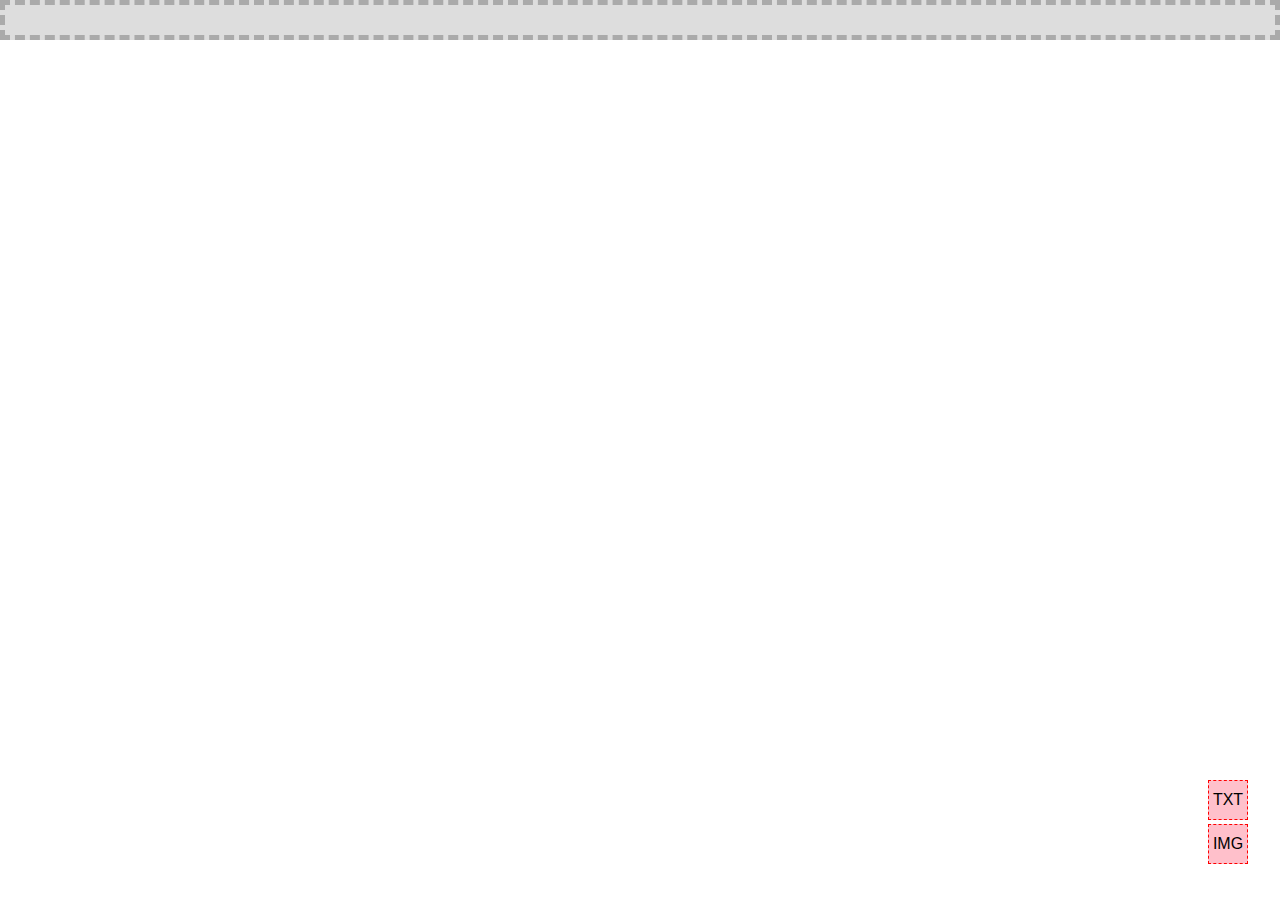
==== blokkendoos/index.html @ 5aa9a003 "Flying!" ====
<!-- Responsive Sandboxie index file
	 Created by Robert Spier
-->

<!DOCTYPE html>

<html>
	<head>
		<meta name="viewport" content="width=device-width">
		<meta name="description" content="Responsive Sandboxie is a cmd-based tool to automatically view your responsive breakpoints in a browser. This way you can easily check if your page has the desired look and view on other viewports">
		<meta name="author" content="Robert Spier">
		<link rel="stylesheet" href="./styles/style.css">
	</head>

	<body>
		<main>
			<section class="drag-target"></section>
		</main>
		<section id="menu">
			<article draggable="true" class="tekst">
				<span class="preview">TXT</span>
				<h1>Testing something...</h1>
				<h3>And another thing...</h3>
				<p>Lorem Ipsum is simply dummy text of the printing and typesetting industry. Lorem Ipsum has been the industry's standard dummy text ever since the 1500s, when an unknown printer took a galley of type and scrambled it to make a type specimen book. It has survived not only five centuries, but also the leap into electronic typesetting.</p>
				<button>Remove me!</button>
			</article>
			<article draggable="true" class="image">
				<span class="preview">IMG</span>
				<img alt="Penguins!" src="./img/penguin.webp" />
				<button>Remove me!</button>
			</article>
		</section>
		<script src="./scripts/global.js"></script>
	</body>
</html>
---- blokkendoos/styles/style.css ----
:root {
	--border-color: #AAA;
	--bg-color: #DDD;
}

* {
	box-sizing: border-box;
}

body {
	background: white;
	margin: 0;
	padding: 0;
	font-family: sans-serif;
}

h1 {
	margin-top: .25em;
}
h3 {
	margin-top: 0;
}

h3 {
	margin-bottom: .25em;
}

img {
	width: 100%;
	max-width: 100%;
}

main {
	width: 100%;
	height: 100%;
}

main section {
	display: grid;
	grid-template-columns: repeat( auto-fit, minmax(15em, 1fr));
	grid-auto-flow: dense;
	grid-gap: 1em;
	border: 5px dashed var(--border-color);
	background-color: var(--bg-color);
	width: 100%;
	min-height: 2.5em;
	margin-bottom: .25em;
	padding-left: 1em;
	padding-right: 1em;

}

#menu {
	position: fixed;
	bottom: 1em;
	right: 1em;
	background: white;
	padding: 1em;
}

#menu article {
	display: flex;
	align-items: center;
	justify-content: center;
	cursor: move;
	width: 2.5em;
	height: 2.5em;
	background: pink;
	border: 1px dashed red;
	margin-bottom: .25em;
}

#menu article *:not(.preview) {
	display: none;
}

#menu article button {
	display: none;
}

main article {
	position: relative;
}

main article .preview {
	display: none;
}

main article button {
	display: none;
	position: absolute;
	top: .25em;
	right: .25em;
}

main article:hover button,
main article button:hover,
main article:active button,
main article button:active,
main article:focus button,
main article button:focus  {
	display: inline-block;
}

.tekst {
	display: flex;
	flex-flow: column nowrap;
	justify-content: center;
}

.image img {
	padding: 2em;
}

.red {
	background: red;
}

.green {
	background: green;
}

.blue {
	background: blue;
}

.yellow {
	background: yellow;
}
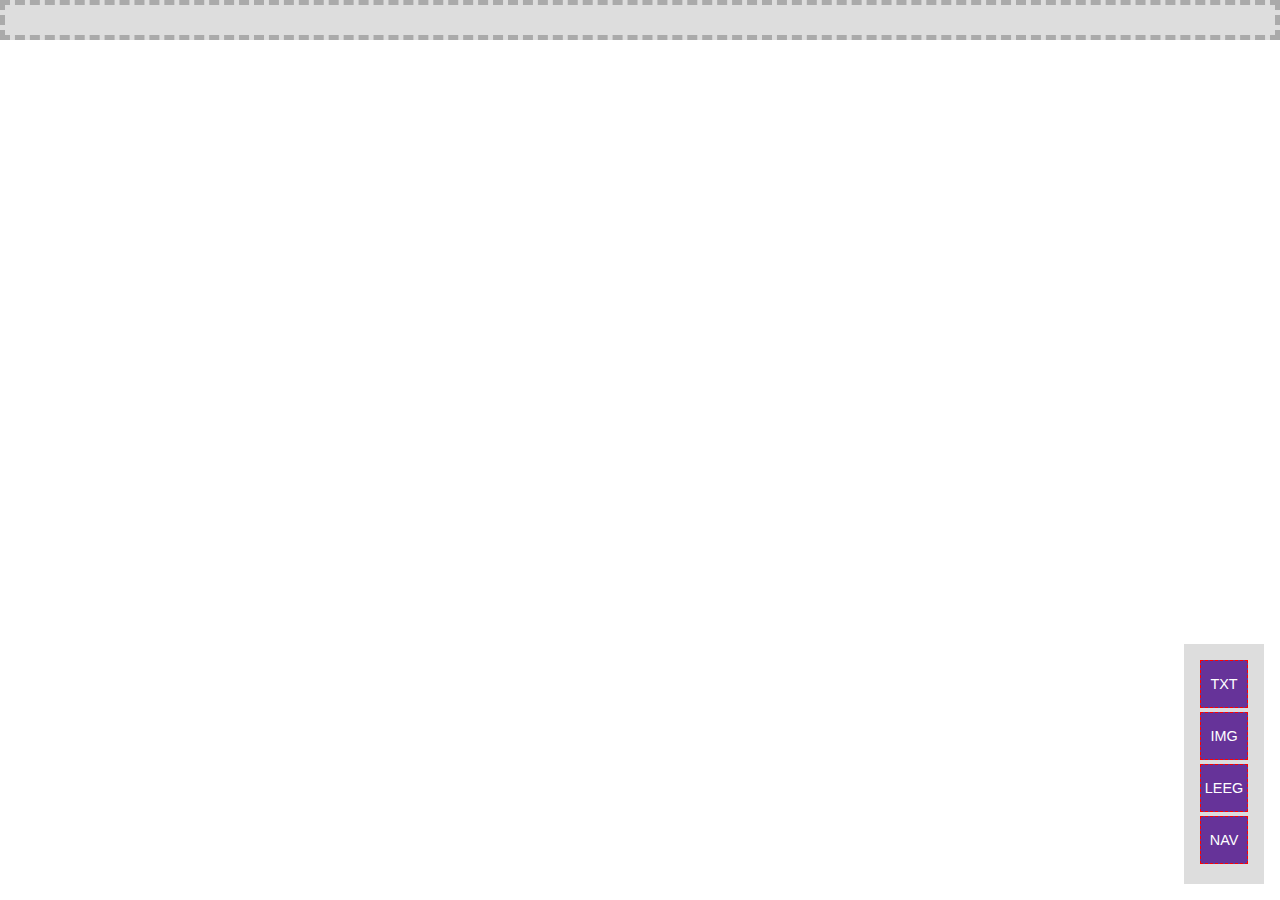
==== commit 587c52d3: "Nice" ====
--- a/blokkendoos/index.html
+++ b/blokkendoos/index.html
@@ -29,6 +29,30 @@
 				<img alt="Penguins!" src="./img/penguin.webp" />
 				<button>Remove me!</button>
 			</article>
+			<article draggable="true" class="empty">
+				<span class="preview">LEEG</span>
+				<button>Remove me!</button>
+			</article>
+			<article draggable="true" class="nav">
+				<span class="preview">NAV</span>
+				<nav>
+					<ul>
+						<li>Home</li>
+						<li>About</li>
+						<li>Harry Potter</li>
+						<li>Services</li>
+						<li>Food</li>
+					</ul>
+					<a href="#">
+						<svg viewBox="0 0 80 60" width="80" height="30">
+							<rect width="80" height="10"></rect>
+							<rect y="25" width="80" height="10"></rect>
+							<rect y="50" width="80" height="10"></rect>
+						</svg>
+					</a>
+				</nav>
+				<button>Remove me!</button>
+			</article>
 		</section>
 		<script src="./scripts/global.js"></script>
 	</body>
--- a/blokkendoos/styles/style.css
+++ b/blokkendoos/styles/style.css
@@ -1,6 +1,7 @@
 :root {
 	--border-color: #AAA;
 	--bg-color: #DDD;
+	--subtle-bg-color: #EEE;
 }
 
 * {
@@ -39,14 +40,14 @@
 	display: grid;
 	grid-template-columns: repeat( auto-fit, minmax(15em, 1fr));
 	grid-auto-flow: dense;
-	grid-gap: 1em;
+	grid-gap: .5em;
 	border: 5px dashed var(--border-color);
 	background-color: var(--bg-color);
 	width: 100%;
 	min-height: 2.5em;
 	margin-bottom: .25em;
-	padding-left: 1em;
-	padding-right: 1em;
+	padding-left: .25em;
+	padding-right: .25em;
 
 }
 
@@ -54,7 +55,7 @@
 	position: fixed;
 	bottom: 1em;
 	right: 1em;
-	background: white;
+	background: var(--bg-color);
 	padding: 1em;
 }
 
@@ -63,11 +64,13 @@
 	align-items: center;
 	justify-content: center;
 	cursor: move;
-	width: 2.5em;
-	height: 2.5em;
-	background: pink;
+	width: 3rem;
+	height: 3rem;
+	background: rebeccapurple;
+	color: white;
 	border: 1px dashed red;
-	margin-bottom: .25em;
+	margin-bottom: .25rem;
+	font-size: .9em;
 }
 
 #menu article *:not(.preview) {
@@ -80,6 +83,7 @@
 
 main article {
 	position: relative;
+	background: var(--subtle-bg-color);
 }
 
 main article .preview {
@@ -108,8 +112,59 @@
 	justify-content: center;
 }
 
+.image {
+	display: flex;
+	flex-flow: column nowrap;
+	justify-content: center;
+}
+
 .image img {
 	padding: 2em;
+}
+
+nav {
+	display: flex;
+	flex-flow: row nowrap;
+}
+
+nav ul {
+	display: none;
+	flex-flow: row wrap;
+	padding-left: 1em;
+}
+
+nav a {
+	margin-left: auto;
+	margin-top: 1em;
+	margin-bottom: 1em;
+	display: flex;
+	align-items: center;
+}
+
+@media screen and (min-width: 55em) {
+	nav ul {
+		display: flex;
+	}
+
+	nav a {
+		display: none;
+	}
+}
+
+nav rect {
+	fill: rebeccapurple;
+}
+
+nav li {
+	list-style: none;
+	text-transform: uppercase;
+	background: rebeccapurple;
+	padding: 1em 2em;
+	color: white;
+}
+
+nav li:not(:last-of-type) {
+	margin-right: 1em;
 }
 
 .red {
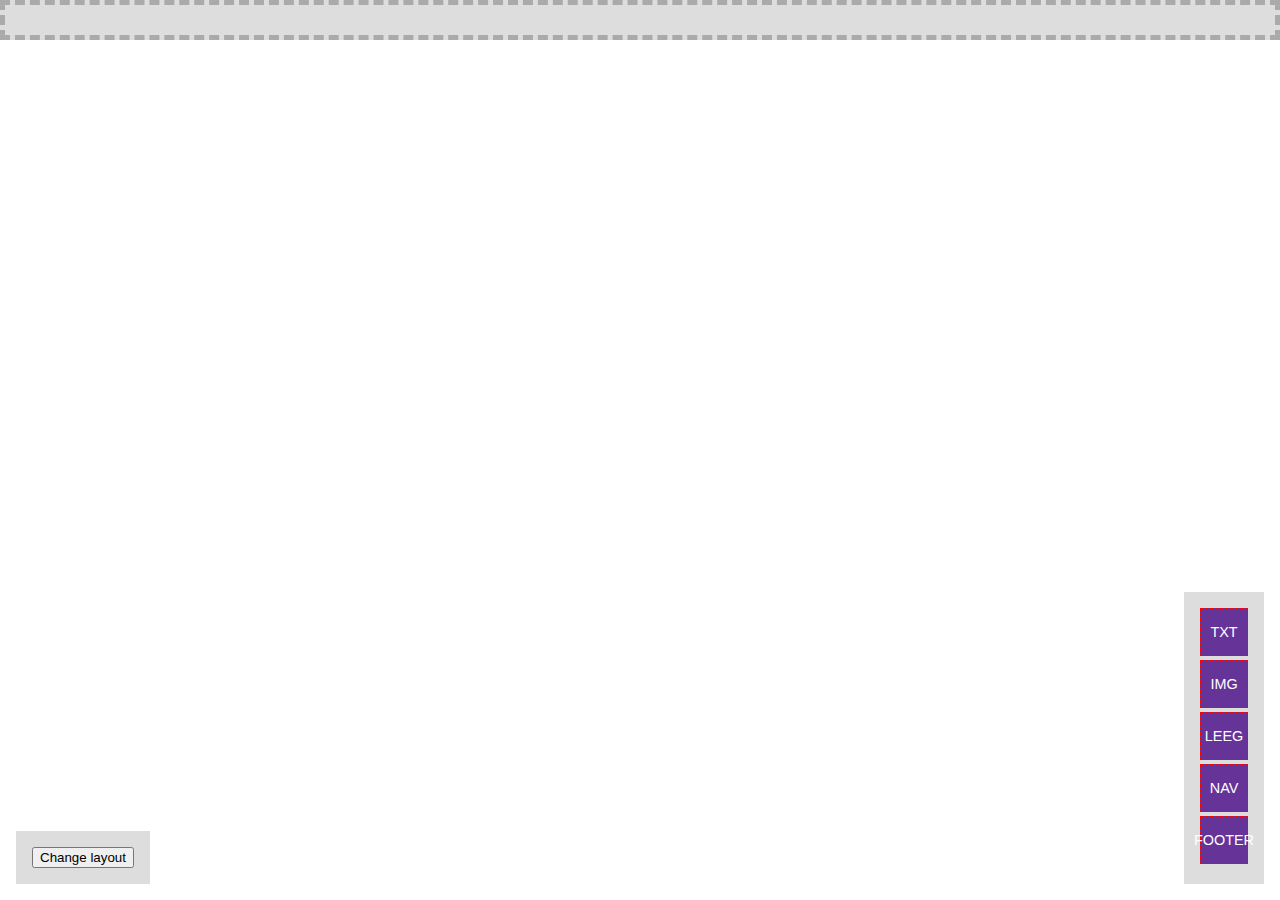
==== commit ba3ceb24: "Footer" ====
--- a/blokkendoos/index.html
+++ b/blokkendoos/index.html
@@ -16,6 +16,9 @@
 		<main>
 			<section class="drag-target"></section>
 		</main>
+		<section id="switcher">
+			<button>Change layout</button>
+		</section>
 		<section id="menu">
 			<article draggable="true" class="tekst">
 				<span class="preview">TXT</span>
@@ -53,6 +56,40 @@
 				</nav>
 				<button>Remove me!</button>
 			</article>
+			<article draggable="true" class="footer">
+				<span class="preview">FOOTER</span>
+				<section>
+					<ul>
+						<li><strong>Home</strong></li>
+						<li>About</li>
+						<li>Contact</li>
+						<li>Algemene voorwaarden</li>
+						<li>Acties</li>
+					</ul>
+					<ul>
+						<li><strong>Home</strong></li>
+						<li>About</li>
+						<li>Contact</li>
+						<li>Algemene voorwaarden</li>
+						<li>Acties</li>
+					</ul>
+					<ul>
+						<li><strong>Home</strong></li>
+						<li>About</li>
+						<li>Contact</li>
+						<li>Algemene voorwaarden</li>
+						<li>Acties</li>
+					</ul>
+					<ul>
+						<li><strong>Home</strong></li>
+						<li>About</li>
+						<li>Contact</li>
+						<li>Algemene voorwaarden</li>
+						<li>Acties</li>
+					</ul>
+				</section>
+				<button>Remove me!</button>
+			</article>
 		</section>
 		<script src="./scripts/global.js"></script>
 	</body>
--- a/blokkendoos/styles/style.css
+++ b/blokkendoos/styles/style.css
@@ -36,8 +36,11 @@
 	height: 100%;
 }
 
+.is-responsive main section {
+	display: grid;
+}
+
 main section {
-	display: grid;
 	grid-template-columns: repeat( auto-fit, minmax(15em, 1fr));
 	grid-auto-flow: dense;
 	grid-gap: .5em;
@@ -58,6 +61,16 @@
 	background: var(--bg-color);
 	padding: 1em;
 }
+
+
+#switcher {
+	position: fixed;
+	bottom: 1em;
+	left: 1em;
+	background: var(--bg-color);
+	padding: 1em;
+}
+
 
 #menu article {
 	display: flex;
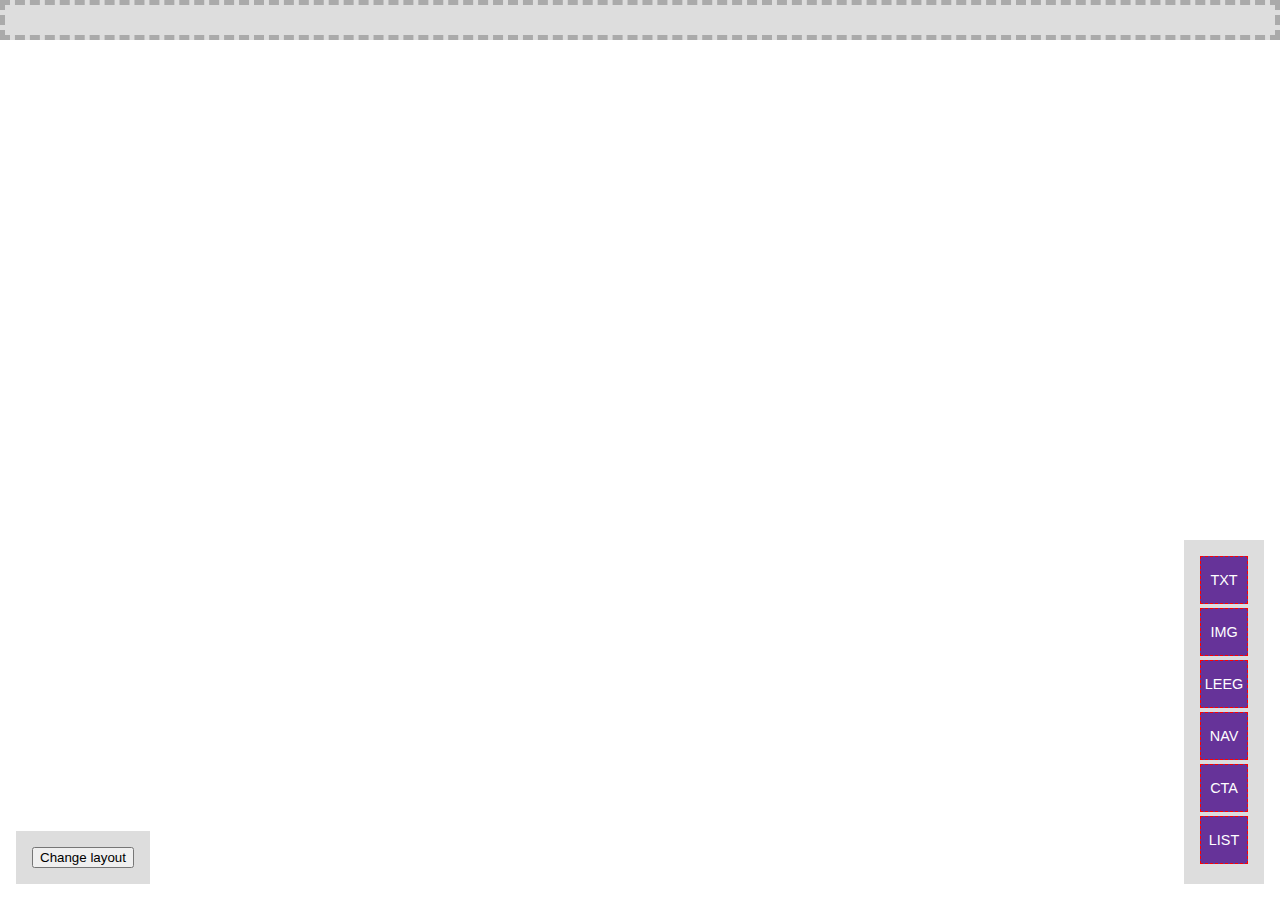
==== commit 3047392a: "final wave" ====
--- a/blokkendoos/index.html
+++ b/blokkendoos/index.html
@@ -56,8 +56,13 @@
 				</nav>
 				<button>Remove me!</button>
 			</article>
+			<article draggable="true" class="cta">
+				<span class="preview">CTA</span>
+				<a href="#">Koop nu!</a>
+				<button>Remove me!</button>
+			</article>
 			<article draggable="true" class="footer">
-				<span class="preview">FOOTER</span>
+				<span class="preview">LIST</span>
 				<section>
 					<ul>
 						<li><strong>Home</strong></li>
--- a/blokkendoos/styles/style.css
+++ b/blokkendoos/styles/style.css
@@ -94,7 +94,8 @@
 	display: none;
 }
 
-main article {
+main article,
+main ul {
 	position: relative;
 	background: var(--subtle-bg-color);
 }
@@ -135,6 +136,40 @@
 	padding: 2em;
 }
 
+.footer ul {
+	display: flex;
+	flex-flow: column nowrap;
+}
+
+.is-responsive footer ul {
+	flex-flow: row wrap;
+}
+
+.footer li {
+	list-style: none;
+}
+
+.footer ul {
+	margin: 0;
+	padding: 1em;
+}
+
+.cta {
+	display: flex;
+	justify-content: center;
+	align-items: center;
+}
+
+.cta a {
+	background: rebeccapurple;
+	color: white;
+	border-radius: 3px;
+	padding: .5em 1em;
+	text-decoration: none;
+	margin-top: 1em;
+	margin-bottom: 1em;
+}
+
 nav {
 	display: flex;
 	flex-flow: row nowrap;
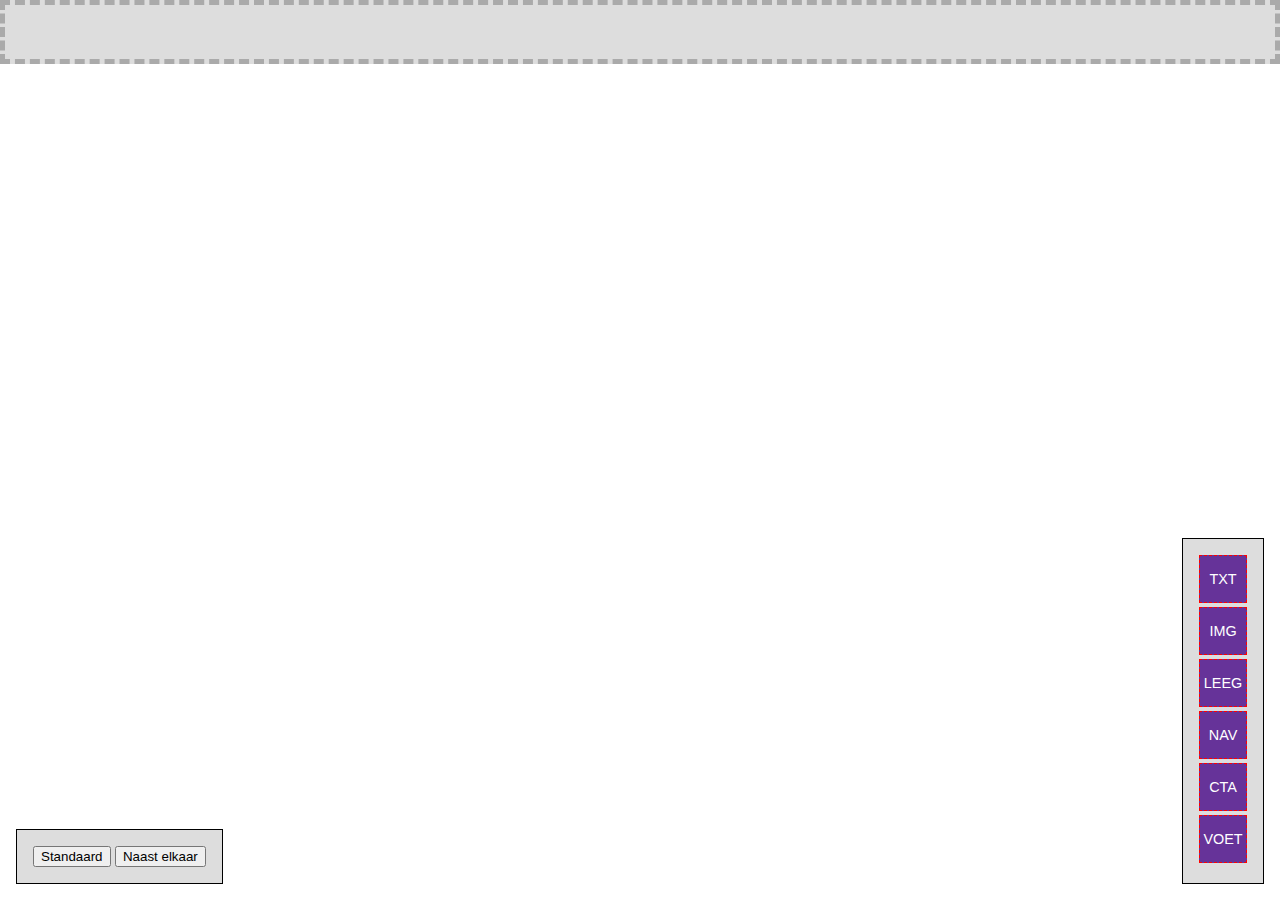
==== commit 5fe30d04: "nieuw!" ====
--- a/blokkendoos/index.html
+++ b/blokkendoos/index.html
@@ -17,7 +17,8 @@
 			<section class="drag-target"></section>
 		</main>
 		<section id="switcher">
-			<button>Change layout</button>
+			<button id="default">Standaard</button>
+			<button id="magic">Naast elkaar</button>
 		</section>
 		<section id="menu">
 			<article draggable="true" class="tekst">
@@ -62,7 +63,7 @@
 				<button>Remove me!</button>
 			</article>
 			<article draggable="true" class="footer">
-				<span class="preview">LIST</span>
+				<span class="preview">VOET</span>
 				<section>
 					<ul>
 						<li><strong>Home</strong></li>
--- a/blokkendoos/styles/style.css
+++ b/blokkendoos/styles/style.css
@@ -36,18 +36,18 @@
 	height: 100%;
 }
 
-.is-responsive main section {
+.is-row main section {
 	display: grid;
 }
 
 main section {
-	grid-template-columns: repeat( auto-fit, minmax(15em, 1fr));
+	grid-template-columns: repeat( auto-fit, minmax(0, 1fr));
 	grid-auto-flow: dense;
 	grid-gap: .5em;
 	border: 5px dashed var(--border-color);
 	background-color: var(--bg-color);
 	width: 100%;
-	min-height: 2.5em;
+	min-height: 4em;
 	margin-bottom: .25em;
 	padding-left: .25em;
 	padding-right: .25em;
@@ -60,6 +60,7 @@
 	right: 1em;
 	background: var(--bg-color);
 	padding: 1em;
+	border: 1px solid black;
 }
 
 
@@ -69,6 +70,7 @@
 	left: 1em;
 	background: var(--bg-color);
 	padding: 1em;
+	border: 1px solid black;
 }
 
 
@@ -141,7 +143,7 @@
 	flex-flow: column nowrap;
 }
 
-.is-responsive footer ul {
+.is-row footer ul {
 	flex-flow: row wrap;
 }
 
